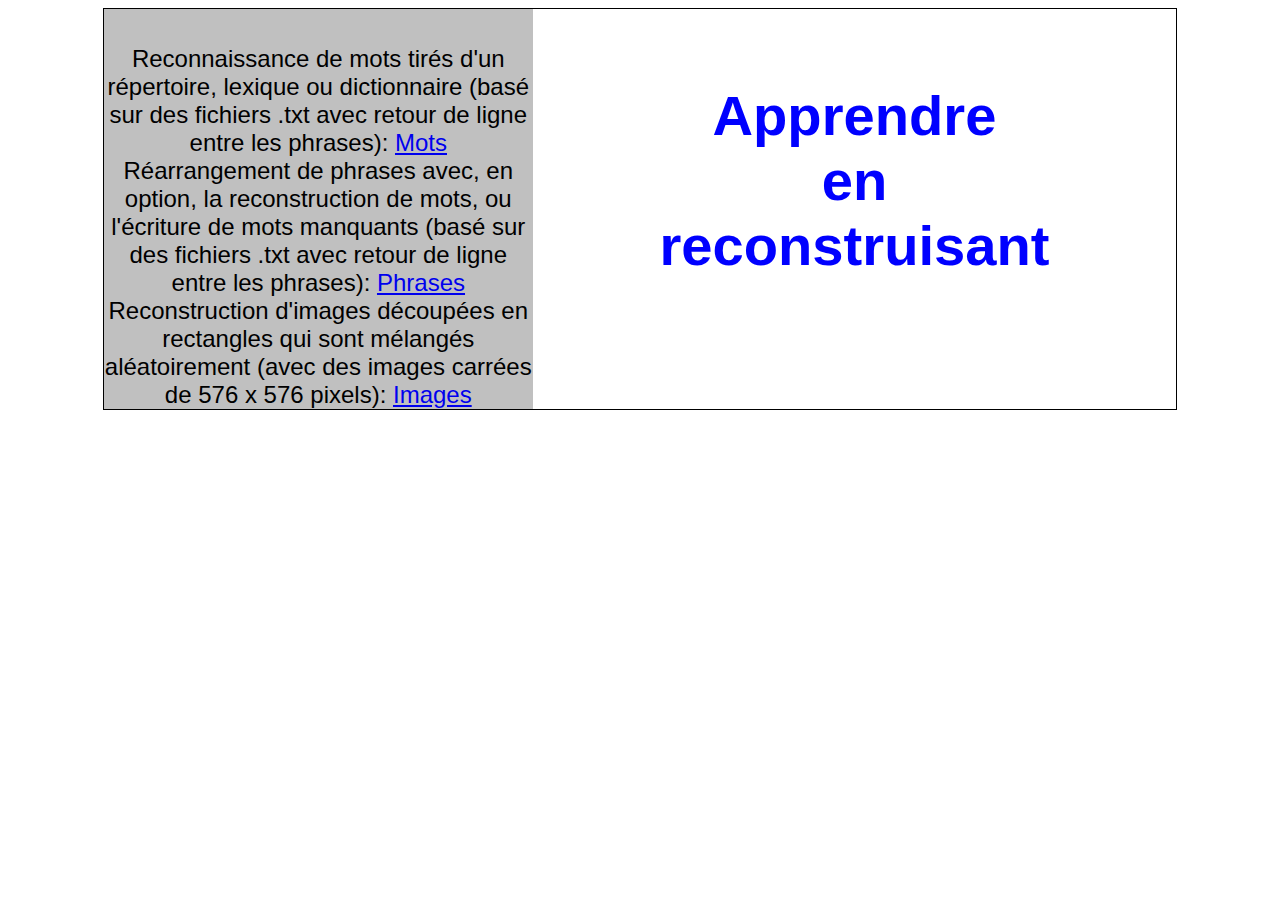
==== index.html @ 9428e87a "Update index.html" ====
<html>
<meta http-equiv="content-type" content="text/html;charset=utf-8" />
 </head>
 <head>
  <title>Cuénoud le nouveau Meirieu</title>
 <body>
 <center>
<table cellpadding=1 cellspacing=0 
  border=0 bgcolor=#000000 width=85%><tr><td>
<table cellpadding=0 cellspacing=0 border=0 width=100%>

<tr>

<!-- begin left pane of content area -->
<td width=40% align="center" valign="top" bgcolor=#C0C0C0 height=350>
<br><br> 
<table cellpadding=0 cellspacing=0 border=0 width=100%>
<tr><td align="center">
  <font size=5pt face="arial">
  Reconnaissance de mots tirés d'un répertoire, lexique ou dictionnaire (basé sur des fichiers .txt avec retour de ligne entre les phrases):
  <a href="/Orchids/Apos.html">Mots</a></td></tr>
<tr><td align="center">
  <font size=5pt face="arial">
  Réarrangement de phrases avec, en option, la reconstruction de mots, ou l'écriture de mots manquants (basé sur des fichiers .txt avec retour de ligne entre les phrases):
  <a href="/Orchids/Vanill.html">Phrases</a></td></tr>
<tr><td align="center">
  <font size=5pt face="arial">
  Reconstruction d'images découpées en rectangles qui sont mélangés aléatoirement (avec des images carrées de 576 x 576 pixels):
  <a href="/Orchids/Cyprid.html">Images</a></td></tr>
</table>
</td>
<!-- end left pane of content area -->

<!-- begin right pane of content area -->
<td width=500% align="center" valign="top" bgcolor=#FFFFFF>
<br><font size=8pt face="arial" color=#0000FF>
  <h3><b>Apprendre<br>en<br>reconstruisant</b></h3></font>
</td>
<!-- end right pane of content area -->

</tr>
</table>
</td></tr>
</table>
</center>
</body>
</html>
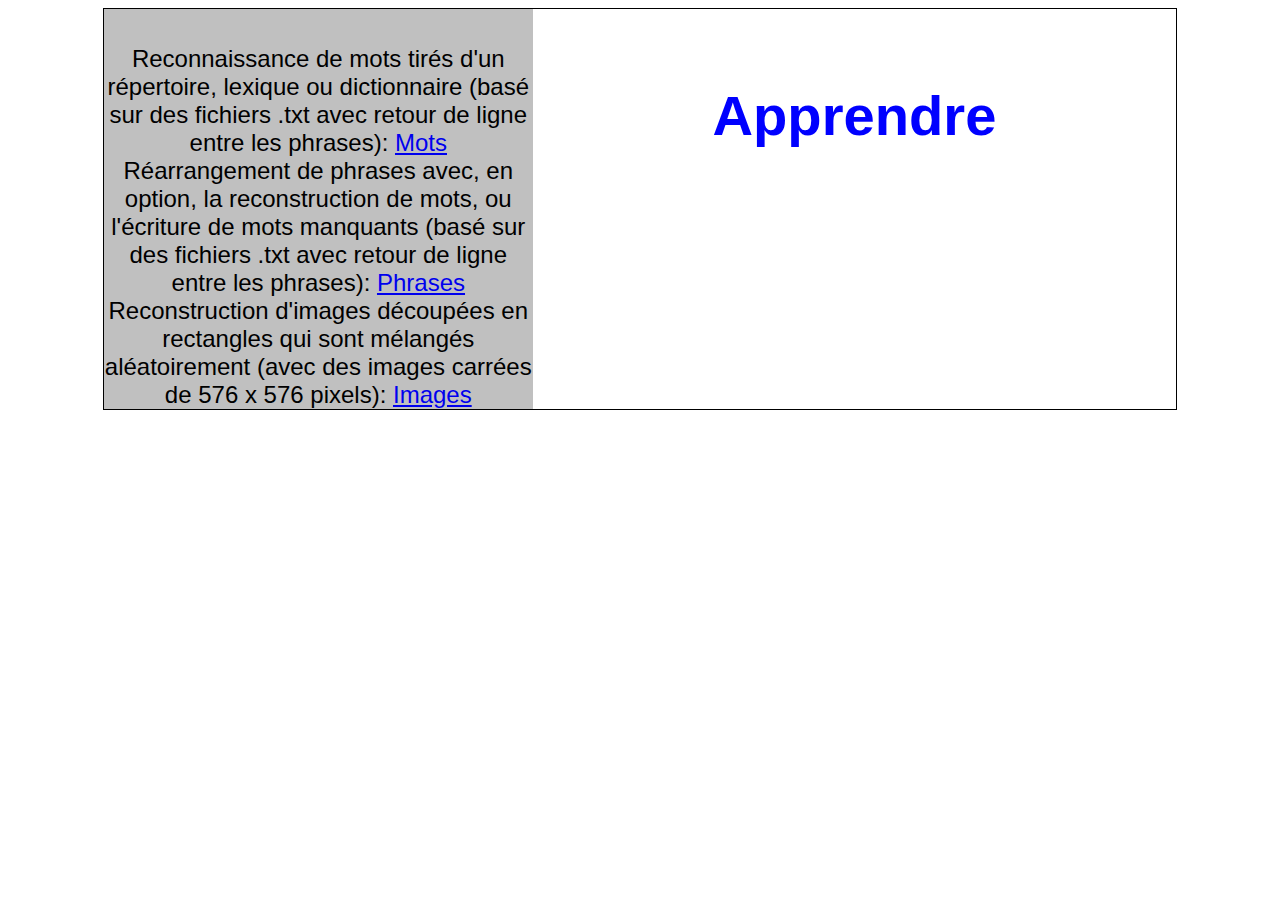
==== commit 71dd0934: "Update index.html" ====
--- a/index.html
+++ b/index.html
@@ -34,7 +34,7 @@
 <!-- begin right pane of content area -->
 <td width=500% align="center" valign="top" bgcolor=#FFFFFF>
 <br><font size=8pt face="arial" color=#0000FF>
-  <h3><b>Apprendre<br>en<br>reconstruisant</b></h3></font>
+  <h3><b>Apprendre</b></h3></font>
 </td>
 <!-- end right pane of content area -->
 
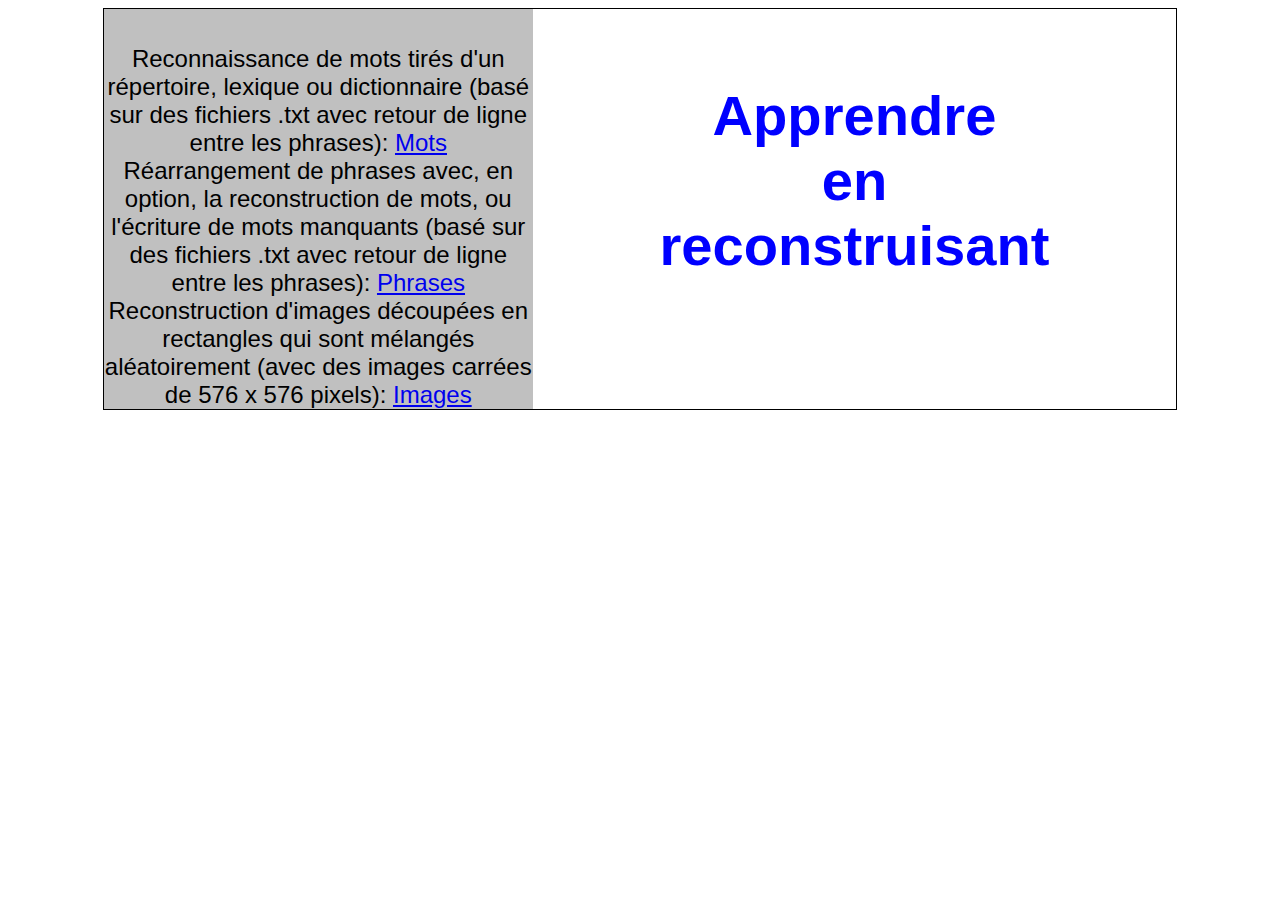
==== commit 531496c4: "Update index.html" ====
--- a/index.html
+++ b/index.html
@@ -34,7 +34,7 @@
 <!-- begin right pane of content area -->
 <td width=500% align="center" valign="top" bgcolor=#FFFFFF>
 <br><font size=8pt face="arial" color=#0000FF>
-  <h3><b>Apprendre</b></h3></font>
+  <h3><b>Apprendre<br>en<br>reconstruisant</b></h3></font>
 </td>
 <!-- end right pane of content area -->
 
